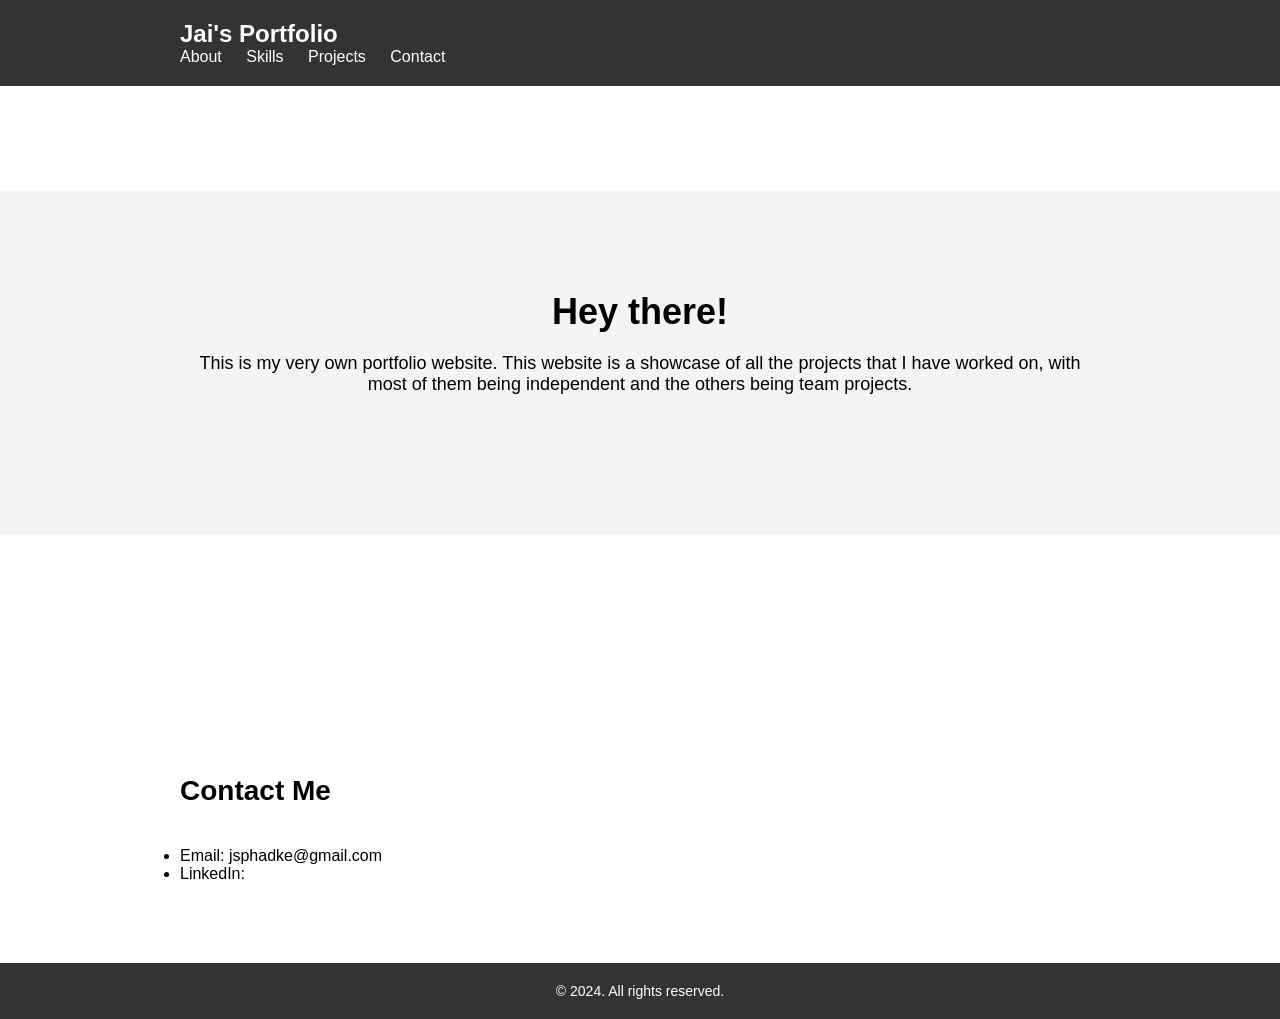
==== index.html @ c0c7f64a "Update index.html" ====
<!DOCTYPE html>
<html lang="en">
<head>
    <meta charset="UTF-8">
    <meta name="viewport" content="width=device-width, initial-scale=1.0">
    <title>My Portfolio</title>
    <link rel="stylesheet" href="styles.css">
</head>
<body>
    
    <header>
        <div class="container">
            <h1>Jai's Portfolio</h1>
            <nav>
                <ul>
                    <li><a href="#About">About</a></li>
                    <li><a href="#Skills">Skills</a></li>
                    <li><a href="#Projects">Projects</a></li>
                    <li><a href="#Contact">Contact</a></li>
                </ul>
            </nav>
        </div>
    </header>

    
    <section id="hero">
        <div class="container">
            <h2>Hey there!</h2>
            <p>This is my very own portfolio website. This website is a showcase of all the projects that I have 
                worked on, with most of them being independent and the others being team projects.
            </p>

        </div>
    </section>

   
    <section id="About">
        <div class="container">
            <h2>About Me</h2>
            <p>
                I am currently a sophomore at Manipal University Jaipur, pursuing my B.Tech in Computer Science and Engineering with a specialization in IoT & Intelligent Systems.
            </p>
            <p>
                Technology has always been an area of interest for me, and I am dedicated to learning the new evolving tech through hands-on learning and working on real-time projects. Throughout my 3rd semester in college, I learned Data Structure algorithms and Object-Oriented Programming in C and Java, respectively.
            </p>
            <p>
                I have completed multiple courses in programming languages, such as Java foundation through Oracle Academy.
            </p>
            <p>
                Apart from programming, I have also done research on Data Communication Systems and have recently published a research article on 'Latency Reduction Techniques in High-Speed Data Networks' in the IJERT journal.
            </p>
            <p>
                Currently, my interests lie in exploring the data analytics domain, learning new analytical tools, and understanding the mathematical logic behind them.
            </p>
        </div>
        </div>
    </section>

 
    <section id="Skills">
        <div class="container">
            <h2>Skills</h2>
            <ul>
                <li>Python</li>
                <li>Machine learning tools</li>
                <li>Predictive modeling</li>
                <li>OpenAI</li>
                <li>Natural language processing (NLP)</li>
                <li>API design</li>
                <li>SQL</li>
                <li>Java, C</li>
                <li>HTML</li>
                <li>CSS</li>
                
                
            </ul>
        </div>
    </section>


    <section id="Projects">
        <div class="container">
            <h2>Projects</h2>
            <div class="project-card">
                <h3>OpenAI quizzer</h3>
                <p>This is a basic quiz bot developed using Tkinter as the GUI and 
                    OpenAI's api key for getting the answers. This was one of my first projects based on using api keys.
                Along with this I have also learned API desgin. There is no demo for this project as the api key is free to use
            only for a limited time.</p>
                
                <a href="https://github.com/Jai1911/OpenAI-quizzer" target="_blank">View Code</a>
            </div>
            <div class="project-card">
                <h3>Travel rate comparison platform</h3>
                <p>This is a platform developed to ease the process of viewing all the travel rates while choosing
                    the ideal mode of transport. This platform first asks the user for the destination and then displays the prices
                    for all available travel modes .ie. Flights, Trains, Bus, Car, all at the same time. This helps the user
                    to choose more efficiently.
                     
                    Currently this platform has 2 versions:
                     Version 1: There is a pre-defined databse with 30 major cities and a defined 
                    origin (Jaipur), this was developed to show the working of the platform and does not show real-time prices.
                     
                    Version 2: This version does not have any pre-defined database and web-scraping tools are used to fetch the
                    real-time data. However web-scraping is not ethical and we are in the process of searching for a work-around by using
                    API keys if they are available.
                    The front-end work for creating a GUI is currently in progress.
                </p>
                <a href="https://github.com/Jai1911/Travel-rate-comparison/blob/main/Demo.png" target="_blank">
                    View Demo
                </a>
                
                <a href="https://github.com/Jai1911/Travel-rate-comparison" target="_blank">View Code</a>
            </div>
            <div class="project-card">
                <h3>Ping-Pong game</h3>
                <p>This is the famous ping-pong game, that I developed using Object oriented programming.
                    I have made it so that 2 people can play against each other, using W A S D and arrow keys.
                    This is one of the best ways to implemet OOP.
                </p>
                    <p>Github doesn't allow large clips to be viwed, so to view the demo just click 'view raw' on the page and you 
                    can easily view it. For demo purpose the score count is set to 3 for winning, but this can be changed at users' will.
                </p>
                <a href="https://github.com/Jai1911/Ping-Pong-game/blob/main/ping-pong%20demo.mp4" target="_blank">View Demo</a>
                <a href="https://github.com/Jai1911/Ping-Pong-game" target="_blank">View Code</a>
            </div>
            
            
        </div>
    </section>

    
    <section id="Contact">
        <div class="container">
            <h2>Contact Me</h2>
            <p></p>
            <ul>
                <li>Email: jsphadke@gmail.com</li>
                <li>LinkedIn: <a href="https://www.linkedin.com/in/jai-phadke-0133022a8" target="_blank"></a></li>
                
        
            </ul>
        </div>
    </section>

    <!-- Footer -->
    <footer>
        <div class="container">
            <p>&copy; 2024. All rights reserved.</p>
        </div>
    </footer>
</body>
</html>
---- styles.css ----
/* Reset styles */
* {
    margin: 0;
    padding: 0;
    box-sizing: border-box;
}

/* Global styles */
body {
    font-family: Arial, sans-serif;
}

.container {
    max-width: 960px;
    margin: 0 auto;
    padding: 0 20px;
}

/* Header styles */
header {
    background-color: #333;
    color: #fff;
    padding: 20px 0;
    margin-bottom: 105px;
}

header h1 {
    font-size: 24px;
}

header nav ul {
    list-style: none;
}

header nav ul li {
    display: inline;
    margin-right: 20px;
}

header nav ul li a {
    color: #fff;
    text-decoration: none;
}

/* Hero section styles */
#hero {
    background-color: #f4f4f4;
    padding: 100px 0;
    text-align: center;
}

#hero h2 {
    font-size: 36px;
    margin-bottom: 20px;
}

#hero p {
    font-size: 18px;
    margin-bottom: 40px;
}

.btn {
    display: inline-block;
    padding: 10px 20px;
    background-color: #333;
    color: #fff;
    text-decoration: none;
    border-radius: 5px;
}

.btn:hover {
    background-color: #555;
}

/* Sections styles */
section {
    padding: 80px 0;
}

section h2 {
    font-size: 28px;
    margin-bottom: 40px;
}

/* Project card styles */
.project-card {
    background-color: #f4f4f4;
    padding: 20px;
    margin-bottom: 20px;
}

.project-card h3 {
    margin-bottom: 10px;
}

.project-card p {
    margin-bottom: 20px;
}

.project-card a {
    display: inline-block;
    padding: 5px 10px;
    background-color: #333;
    color: #fff;
    text-decoration: none;
    border-radius: 5px;
    margin-right: 10px;
}

.project-card a:hover {
    background-color: #555;
}

/* Footer styles */
footer {
    background-color: #333;
    color: #fff;
    padding: 20px 0;
    text-align: center;
}

footer p {
    font-size: 14px;
}
#About, #Skills {
    display: none;
}

#About:target, #Skills:target {
    display: block;
}
#Projects .container {
    display: none;
}

#Projects:target .container {
    display: block;
}
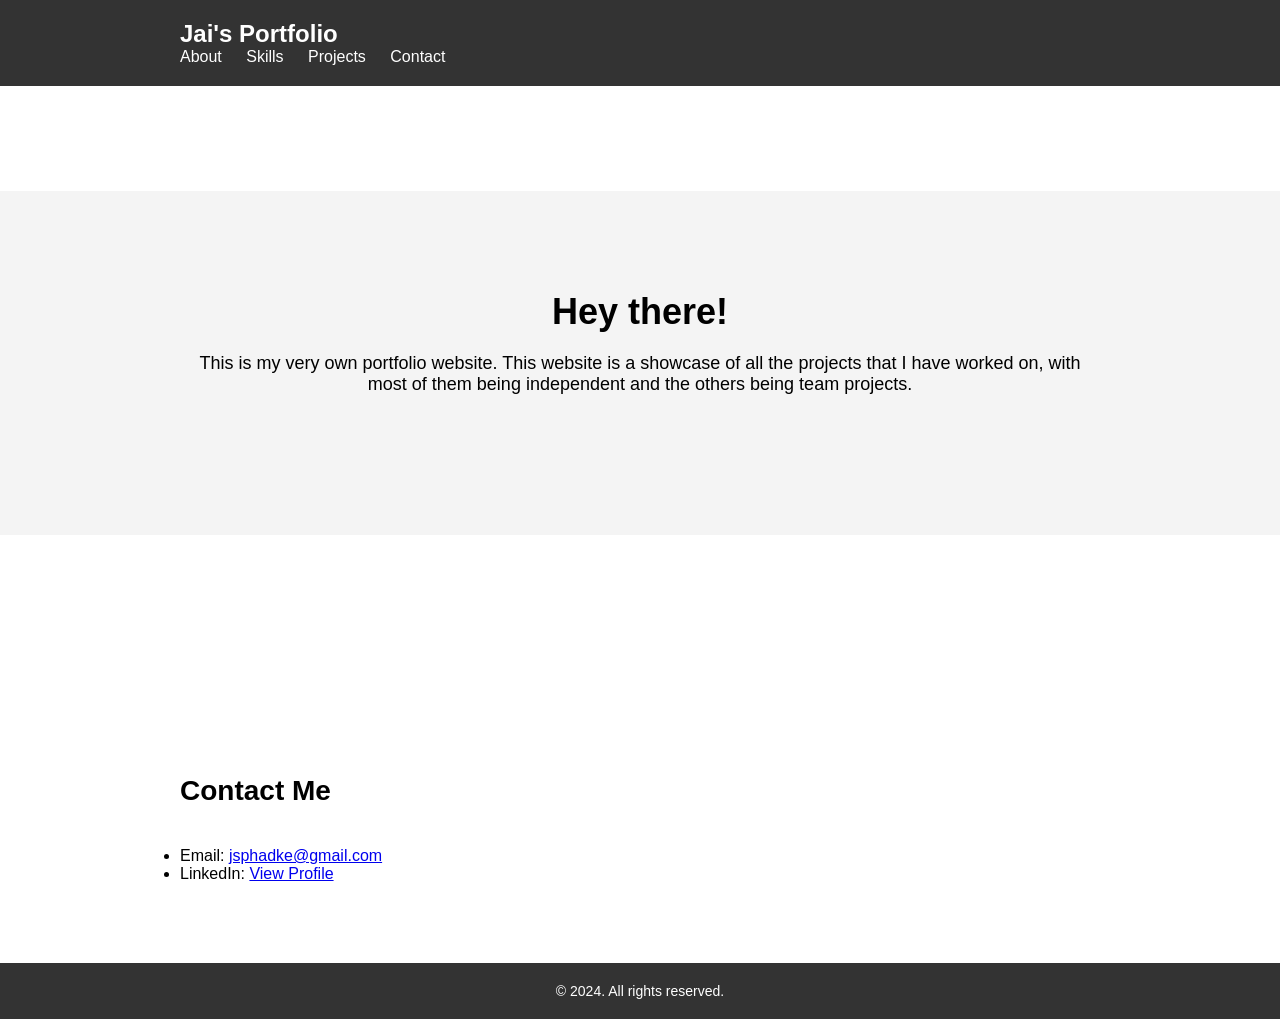
==== commit aae1f760: "Update index.html" ====
--- a/index.html
+++ b/index.html
@@ -96,12 +96,12 @@
                     the ideal mode of transport. This platform first asks the user for the destination and then displays the prices
                     for all available travel modes .ie. Flights, Trains, Bus, Car, all at the same time. This helps the user
                     to choose more efficiently.
-                     
-                    Currently this platform has 2 versions:
+                </p>  
+                   <p> Currently this platform has 2 versions:
                      Version 1: There is a pre-defined databse with 30 major cities and a defined 
                     origin (Jaipur), this was developed to show the working of the platform and does not show real-time prices.
-                     
-                    Version 2: This version does not have any pre-defined database and web-scraping tools are used to fetch the
+                   </p> 
+                   <p> Version 2: This version does not have any pre-defined database and web-scraping tools are used to fetch the
                     real-time data. However web-scraping is not ethical and we are in the process of searching for a work-around by using
                     API keys if they are available.
                     The front-end work for creating a GUI is currently in progress.
@@ -135,9 +135,8 @@
             <h2>Contact Me</h2>
             <p></p>
             <ul>
-                <li>Email: jsphadke@gmail.com</li>
-                <li>LinkedIn: <a href="https://www.linkedin.com/in/jai-phadke-0133022a8" target="_blank"></a></li>
-                
+                <li>Email: <a href="mailto:jsphadke@gmail.com">jsphadke@gmail.com</a></li>
+                <li>LinkedIn: <a href="https://www.linkedin.com/in/jai-phadke-0133022a8" target="_blank">View Profile</a></li>
         
             </ul>
         </div>
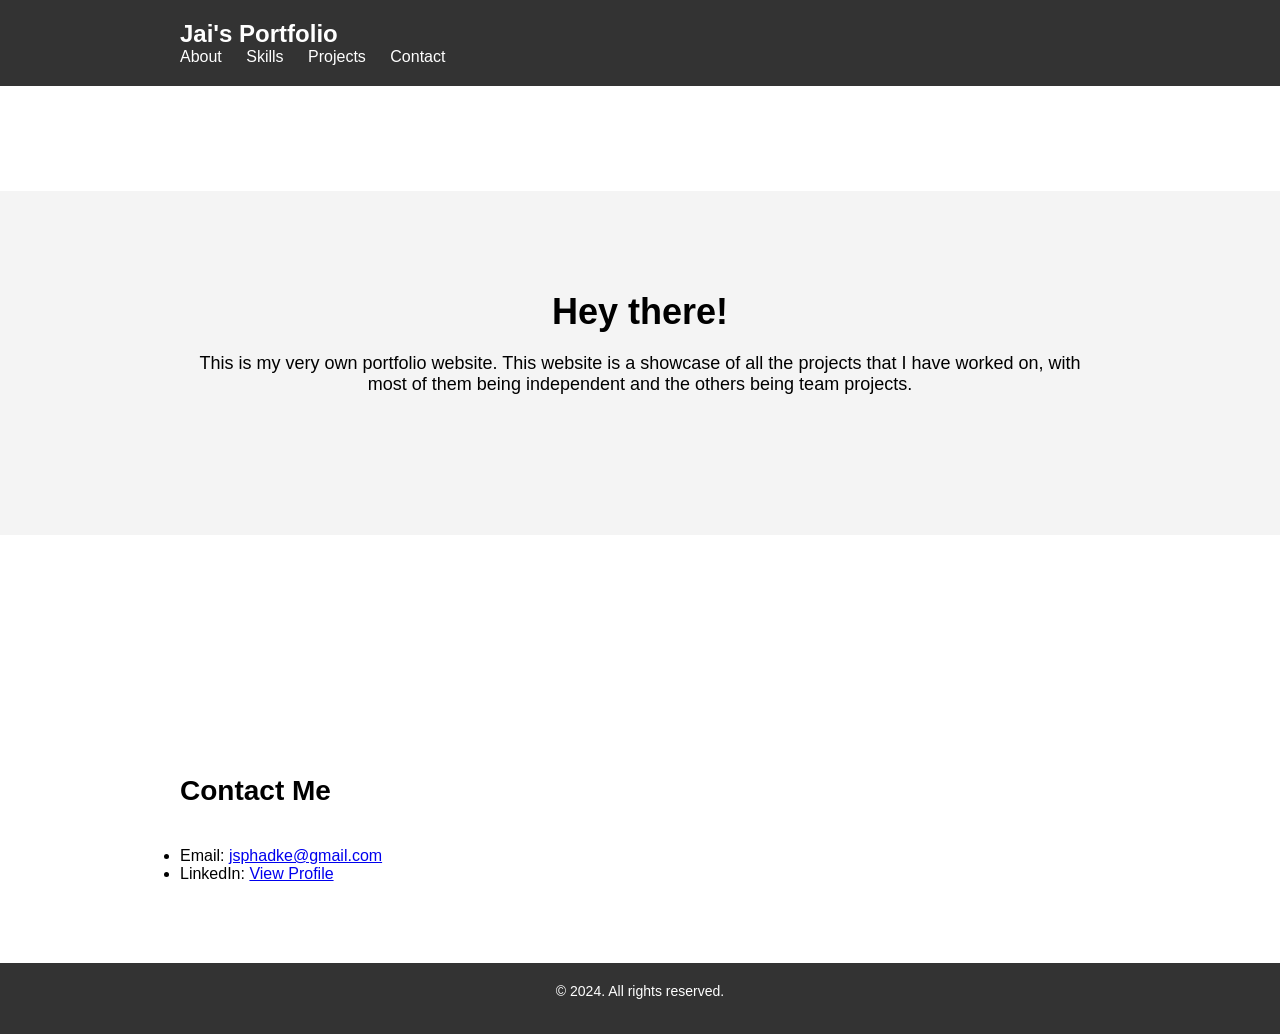
==== commit 860150bd: "Update index.html" ====
--- a/index.html
+++ b/index.html
@@ -37,6 +37,16 @@
     <section id="About">
         <div class="container">
             <h2>About Me</h2>
+            <style>
+                
+                p {
+                    margin-bottom: 15px; 
+                }
+            </style>
+            <p> 
+                <img src="" alt="Profile Picture" class="profile-picture">
+            </p>
+            
             <p>
                 I am currently a sophomore at Manipal University Jaipur, pursuing my B.Tech in Computer Science and Engineering with a specialization in IoT & Intelligent Systems.
             </p>
@@ -96,16 +106,17 @@
                     the ideal mode of transport. This platform first asks the user for the destination and then displays the prices
                     for all available travel modes .ie. Flights, Trains, Bus, Car, all at the same time. This helps the user
                     to choose more efficiently.
-                </p>  
-                   <p> Currently this platform has 2 versions:
+                </p>
+                     
+                    <p>Currently this platform has 2 versions:
                      Version 1: There is a pre-defined databse with 30 major cities and a defined 
-                    origin (Jaipur), this was developed to show the working of the platform and does not show real-time prices.
-                   </p> 
-                   <p> Version 2: This version does not have any pre-defined database and web-scraping tools are used to fetch the
+                     origin (Jaipur), this was developed to show the working of the platform and does not show real-time prices.
+                    </p>
+                    <p>Version 2: This version does not have any pre-defined database and web-scraping tools are used to fetch the
                     real-time data. However web-scraping is not ethical and we are in the process of searching for a work-around by using
                     API keys if they are available.
                     The front-end work for creating a GUI is currently in progress.
-                </p>
+                    </p>
                 <a href="https://github.com/Jai1911/Travel-rate-comparison/blob/main/Demo.png" target="_blank">
                     View Demo
                 </a>
@@ -137,6 +148,7 @@
             <ul>
                 <li>Email: <a href="mailto:jsphadke@gmail.com">jsphadke@gmail.com</a></li>
                 <li>LinkedIn: <a href="https://www.linkedin.com/in/jai-phadke-0133022a8" target="_blank">View Profile</a></li>
+                
         
             </ul>
         </div>
--- a/styles.css
+++ b/styles.css
@@ -136,3 +136,11 @@
 #Projects:target .container {
     display: block;
 }
+
+.profile-picture {
+    width: 150px; 
+    height: 150px;
+    border-radius: 50%; 
+    border: 2px solid #fff; 
+    box-shadow: 0 0 5px rgba(0, 0, 0, 0.3); 
+}
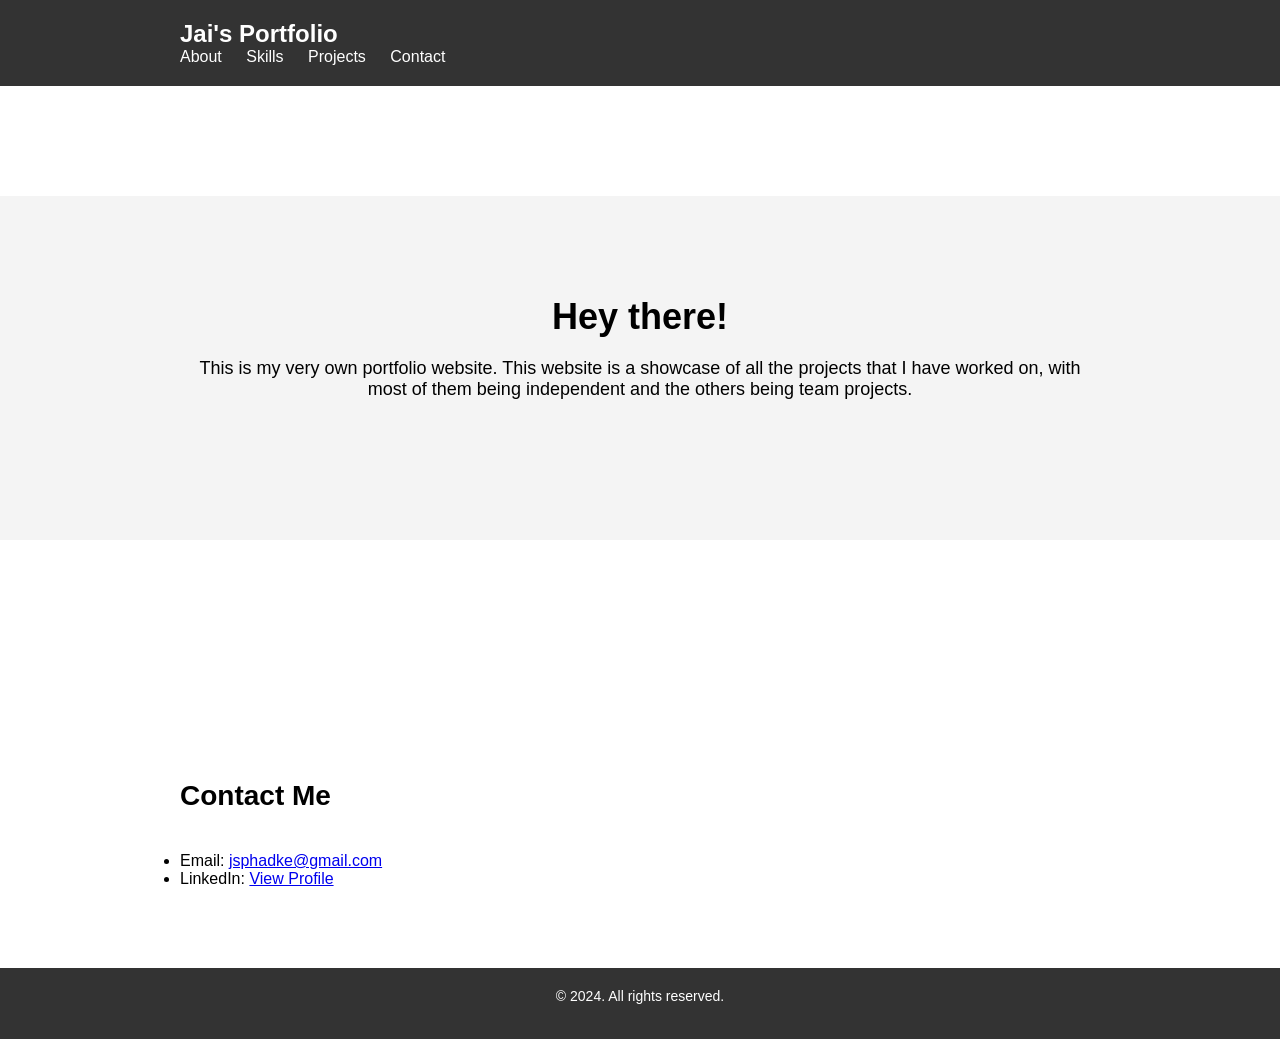
==== commit 45e3fb93: "Update index.html" ====
--- a/index.html
+++ b/index.html
@@ -135,6 +135,14 @@
                 <a href="https://github.com/Jai1911/Ping-Pong-game/blob/main/ping-pong%20demo.mp4" target="_blank">View Demo</a>
                 <a href="https://github.com/Jai1911/Ping-Pong-game" target="_blank">View Code</a>
             </div>
+            <div class="project-card">
+                <h3>Portfolio website</h3>
+                <p>
+                    This is how the website was actually developed.
+                </p>
+                
+                <a href="https://github.com/Jai1911/Portfolio-website" target="_blank">View Code</a>
+            </div>
             
             
         </div>
--- a/styles.css
+++ b/styles.css
@@ -21,7 +21,7 @@
     background-color: #333;
     color: #fff;
     padding: 20px 0;
-    margin-bottom: 105px;
+    margin-bottom: 110px;
 }
 
 header h1 {
@@ -136,7 +136,6 @@
 #Projects:target .container {
     display: block;
 }
-
 .profile-picture {
     width: 150px; 
     height: 150px;
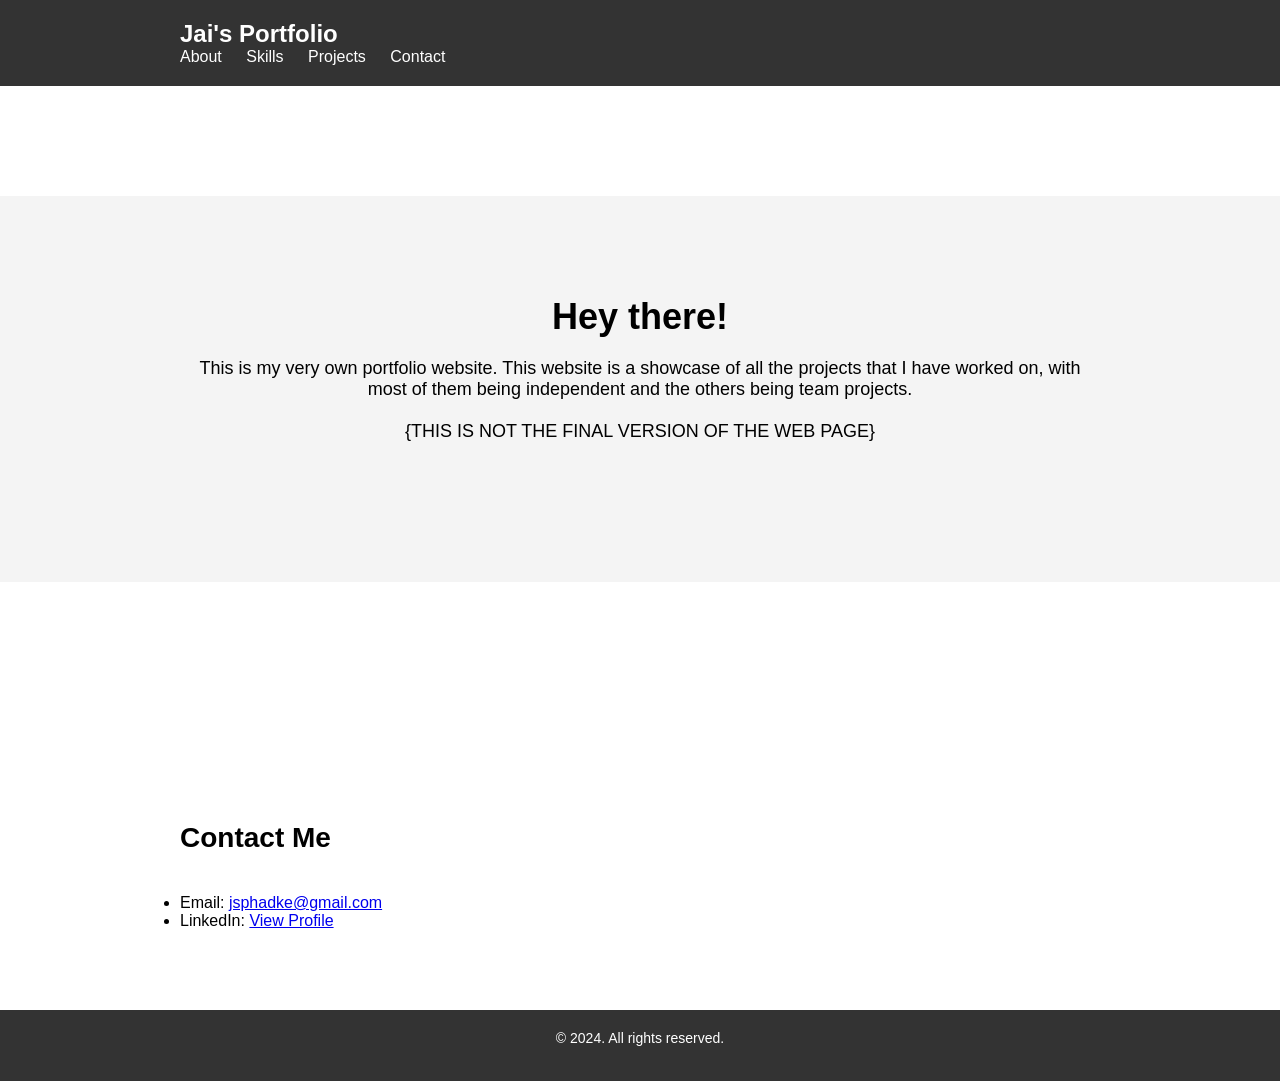
==== commit a014f48b: "Update index.html" ====
--- a/index.html
+++ b/index.html
@@ -28,6 +28,9 @@
             <h2>Hey there!</h2>
             <p>This is my very own portfolio website. This website is a showcase of all the projects that I have 
                 worked on, with most of them being independent and the others being team projects.
+                <br>
+                <br>
+                {THIS IS NOT THE FINAL VERSION OF THE WEB PAGE}
             </p>
 
         </div>
@@ -44,7 +47,7 @@
                 }
             </style>
             <p> 
-                <img src="" alt="Profile Picture" class="profile-picture">
+                <img src="C:\Users\jaiph\Web Dev\54041.jpg" alt="Profile Picture" class="profile-picture">
             </p>
             
             <p>
@@ -73,14 +76,16 @@
             <ul>
                 <li>Python</li>
                 <li>Machine learning tools</li>
+                <li>Data visualization</li>
                 <li>Predictive modeling</li>
-                <li>OpenAI</li>
+                <li>AI</li>
                 <li>Natural language processing (NLP)</li>
                 <li>API design</li>
                 <li>SQL</li>
                 <li>Java, C</li>
                 <li>HTML</li>
                 <li>CSS</li>
+                <li>Web scraping</li>
                 
                 
             </ul>
